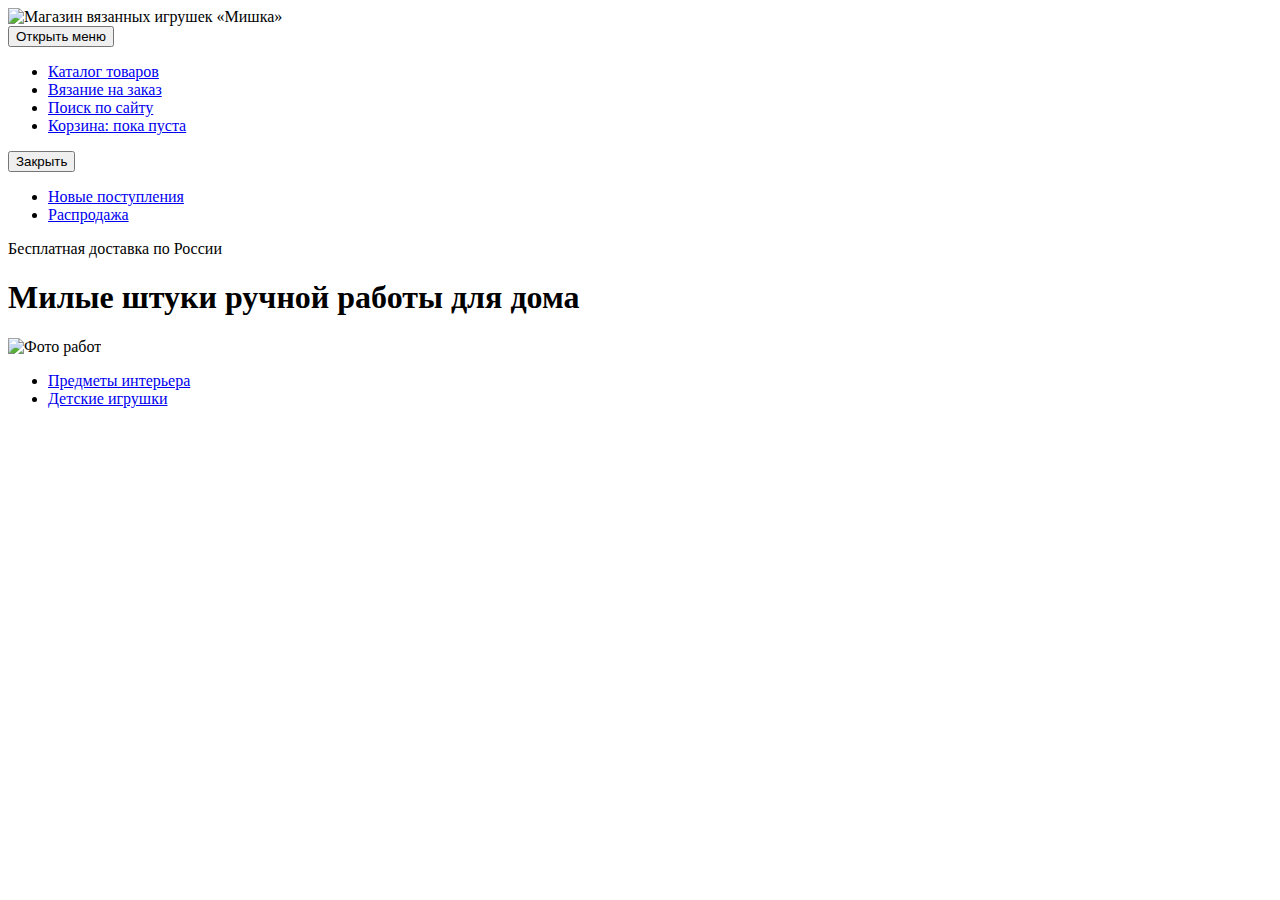
==== index.htm @ 24ecb778 "Сверстал хедер главной" ====
<!DOCTYPE html>
<html lang="ru">

  <head>
    <meta charset="UTF-8">
    <meta name="viewport" content="width=device-width, initial-scale=1.0">
    <meta http-equiv="X-UA-Compatible" content="ie=edge">
    <title>Магазин вязанных игрушек «Мишка»</title>
  </head>
  <body>

    <header class="header header-main">

      <a class="header__logo-link">
        <img src="http://placehold.it/150x100"
          width="149" height="79"
          alt="Магазин вязанных игрушек «Мишка»">
      </a>

      <nav class="main-nav">

        <button class="main-nav__toggle" type="button">
          Открыть меню
        </button>

        <div class="main-nav__wrapper">
          <ul class="main-nav__list site-list">
            <li class="main-nav__item">
              <a href="catalog.html">Каталог товаров</a>
            </li>
            <li class="main-nav__item">
              <a href="form.html">Вязание на заказ</a>
            </li>
            <li class="main-nav__item">
              <a href="#">Поиск по сайту</a>
            </li>
            <li class="main-nav__item">
              <a href="#">Корзина: <span class="basket-fill">
                  пока пуста</span></a>
            </li>
          </ul>
          <button class="main-nav__close-button" type="button">
            Закрыть</button>
        </div>
      </nav>

      <nav class="second-nav">

        <div class="second-nav__wrapper">
          <ul class="second-nav__list hits-list">
            <li class="hits-list__item">
              <a href="#">Новые поступления</a>
            </li>
            <li class="hits-list__item">
              <a href="#">Распродажа</a>
            </li>
          </ul>
          <p class="second-nav__note">Бесплатная доставка по России</p>
          <h1 class="second-nav__title">
            Милые штуки ручной работы для дома</h2>

          <a class="second-nav__picture">
            <img src="http://placehold.it/150x100"
              width="575" height="373"
              alt="Фото работ">
          </a>

          <ul class="second-nav__types-list">
            <li class="second-nav__types-item second-nav__types-item--stuff">
              <a href="catalog.html">Предметы интерьера</a>
            </li>
            <li class="second-nav__types-item second-nav__types-item--toy">
              <a href="catalog.html">Детские игрушки</a>
            </li>
          </ul>
        </div>
      </nav>


    </header>


  </body>
</html>
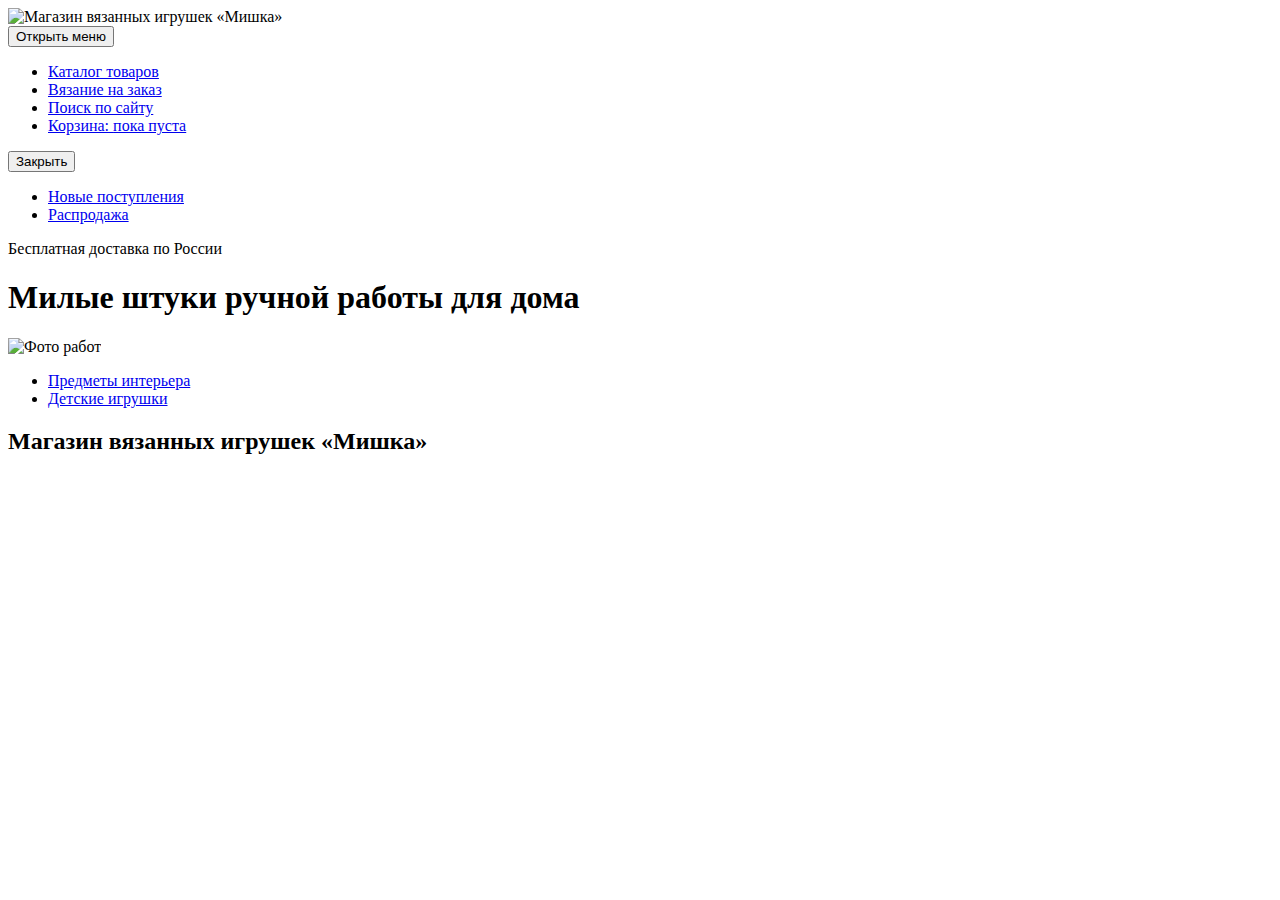
==== commit ba721434: "тест" ====
--- a/index.htm
+++ b/index.htm
@@ -9,7 +9,7 @@
   </head>
   <body>
 
-    <header class="header header-main">
+    <header class="header page-header">
 
       <a class="header__logo-link">
         <img src="http://placehold.it/150x100"
@@ -57,7 +57,7 @@
           </ul>
           <p class="second-nav__note">Бесплатная доставка по России</p>
           <h1 class="second-nav__title">
-            Милые штуки ручной работы для дома</h2>
+            Милые штуки ручной работы для дома</h1>
 
           <a class="second-nav__picture">
             <img src="http://placehold.it/150x100"
@@ -75,9 +75,22 @@
           </ul>
         </div>
       </nav>
+    </header>
+
+    <main class="page-main">
+      
+      <h2 class="visually-hidden">
+        Магазин вязанных игрушек «Мишка» 
+      </h2>
+
+      <section class="features">
+
+      </section>
 
 
-    </header>
+
+
+    </main>
 
 
   </body>
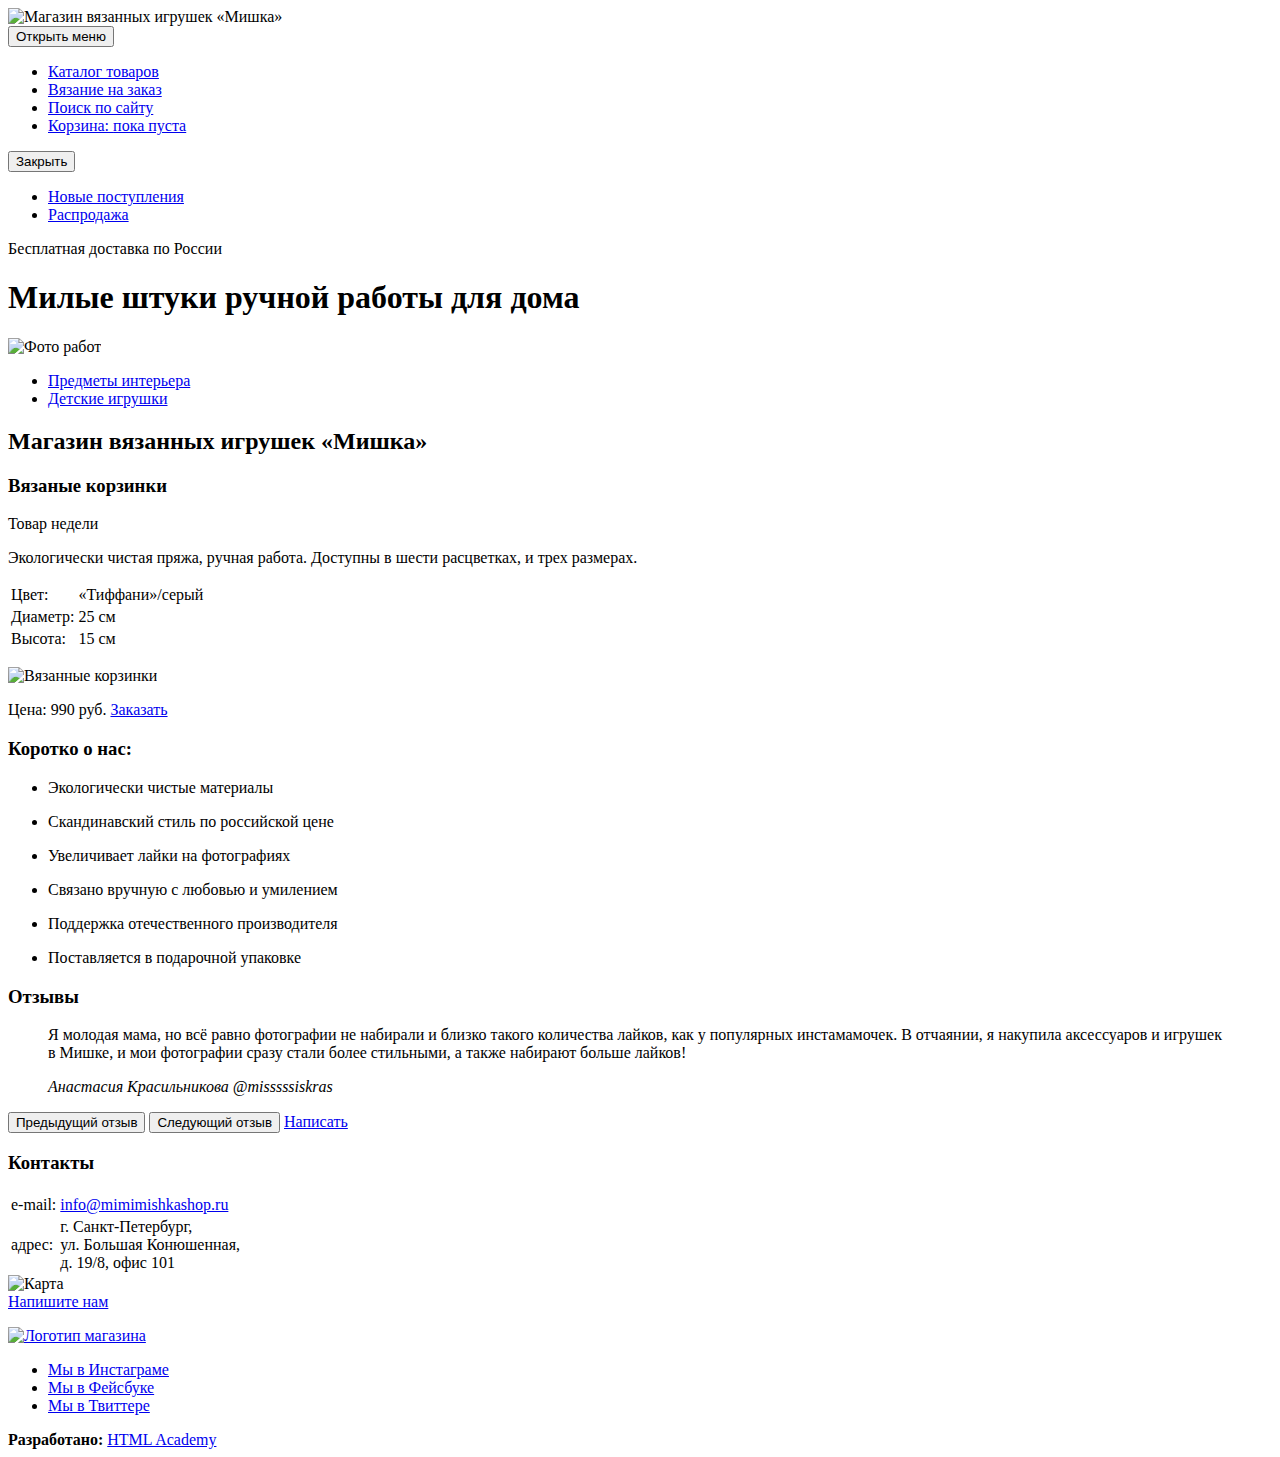
==== commit d42df3b3: "Сверстал главную" ====
--- a/index.htm
+++ b/index.htm
@@ -9,9 +9,9 @@
   </head>
   <body>
 
-    <header class="header page-header">
-
-      <a class="header__logo-link">
+    <header class="page-header header">
+
+      <a class="page-header__logo-link">
         <img src="http://placehold.it/150x100"
           width="149" height="79"
           alt="Магазин вязанных игрушек «Мишка»">
@@ -61,7 +61,7 @@
 
           <a class="second-nav__picture">
             <img src="http://placehold.it/150x100"
-              width="575" height="373"
+              width="320" height="291"
               alt="Фото работ">
           </a>
 
@@ -78,20 +78,165 @@
     </header>
 
     <main class="page-main">
-      
+
       <h2 class="visually-hidden">
-        Магазин вязанных игрушек «Мишка» 
+        Магазин вязанных игрушек «Мишка»
       </h2>
 
       <section class="features">
-
-      </section>
-
-
-
-
+        <h3 class="features__title">Вязаные корзинки</h3>
+        <div class="features__wrapper">
+          <span class="features__hit-mark">Товар недели</span>
+          <p class="features__text">Экологически чистая пряжа, ручная работа.
+            Доступны в шести расцветках, и трех размерах.</p>
+          <table class="features__list">
+            <tr>
+              <td class="features__parametr">
+                Цвет:
+              </td>
+              <td class="features__value">
+                «Тиффани»/серый
+              </td>
+            </tr>
+            <tr>
+              <td class="features__parametr">
+                Диаметр:
+              </td>
+              <td class="features__value">
+                25 см
+              </td>
+            </tr>
+            <tr>
+              <td class="features__parametr">
+                Высота:
+              </td>
+              <td class="features__value">
+                15 см
+              </td>
+            </tr>
+          </table>
+          <p class="features__picture">
+            <img src="http://placehold.it/150x100" alt="Вязанные корзинки"
+              width="260" height="315">
+          </p>
+          <span class="features__price">Цена: 990 руб.</span>
+          <a href="#" class="features__button button">Заказать</a>
+        </div>
+      </section>
+
+      <section class="about">
+        <h3 class="about__title">Коротко о нас:</h3>
+        <ul class="about__list">
+          <li class="about__list-item">
+            <span class="about__picture about__picture--1"></span>
+            <p class="about__text">Экологически
+              чистые материалы</p>
+          </li>
+          <li class="about__list-item">
+            <span class="about__picture about__picture--2"></span>
+            <p class="about__text">Скандинавский стиль
+              по российской цене</p>
+          </li>
+          <li class="about__list-item">
+            <span class="about__picture about__picture--3"></span>
+            <p class="about__text">Увеличивает лайки
+              на фотографиях</p>
+          </li>
+          <li class="about__list-item">
+            <span class="about__picture about__picture--4"></span>
+            <p class="about__text">Связано вручную с
+              любовью и умилением</p>
+          </li>
+          <li class="about__list-item">
+            <span class="about__picture about__picture--5"></span>
+            <p class="about__text">Поддержка отечественного производителя</p>
+          </li>
+          <li class="about__list-item">
+            <span class="about__picture about__picture--6"></span>
+            <p class="about__text">Поставляется в
+              подарочной упаковке</p>
+          </li>
+        </ul>
+      </section>
+
+      <section class="reviews">
+        <h3 class="reviews__title">Отзывы</h3>
+        <div class="reviews__list"></div>
+        <blockquote class="reviews__item">
+          <p class="reviews__text">Я молодая мама, но всё равно фотографии не
+            набирали и близко такого количества лайков, как у популярных
+            инстамамочек. В отчаянии, я накупила аксессуаров и игрушек в Мишке,
+            и мои фотографии сразу стали более стильными, а также набирают
+            больше лайков!</p>
+          <cite class="reviews__autor-name">
+            Анастасия Красильникова
+            <span class="reviews__autor-adress">@misssssiskras</span>
+          </cite>
+        </blockquote>
+        <button class="reviews__prev" type="button">Предыдущий отзыв</button>
+        <button class="reviews__next" type="button">Следующий отзыв</button>
+        <a href="#" class="reviews__write button">Написать</a>
+      </section>
+
+      <section class="contacts">
+        <h3 class="contacts__title">Контакты</h3>
+        <table class="contacts__table">
+          <tr>
+            <td class="contacts__param">
+              e-mail:
+            </td>
+            <td class="contacts__value">
+              <a href="mailto:info@mimimishkashop.ru" class="contacts__mail">
+                info@mimimishkashop.ru</a>
+            </td>
+          </tr>
+          <tr>
+            <td class="contacts__param">адрес:</td>
+            <td class="contacts__value">г. Санкт-Петербург,<br>
+              ул. Большая Конюшенная, <br>
+              д. 19/8, офис 101</td>
+          </tr>
+        </table>
+        <table class="contacts__picture">
+          <img src="http://placehold.it/150x100" alt="Карта" width="322" height="457">
+        </table>
+        <a href="#" class="contacts__write button">Напишите нам</a>
+      </section>
     </main>
 
+    <footer class="page-footer">
+
+      <div class="page-footer__logo">
+        <p class="page-footer__logo-picture">
+          <a href="#">
+            <img src="http://placehold.it/150x100" alt="Логотип магазина" width="102" height="34">
+          </a>
+        </p>
+      </div>
+
+      <div class="page-footer__socials social">
+        <ul class="social__list">
+          <li class="social_item">
+            <a class="social__link social__link--instagram" href="https://www.instagram.com/">
+            Мы в Инстаграме</a>
+          </li>
+          <li class="social_item">
+            <a class="social__link social__link--facebook" href="https://www.facebook.com/">
+            Мы в Фейсбуке</a>
+          </li>
+          <li class="social_item">
+            <a class="social__link social__link--twitter" href="https://twitter.com/">
+            Мы в Твиттере</a>
+          </li>
+        </ul>
+      </div>
+
+      <div class="page-footer__copyright copyright">
+        <b class="copyright__text">Разработано:</b>
+        <a href="https://htmlacademy.ru/">HTML Academy</a>
+      </div>
+
+    </footer>
 
   </body>
 </html>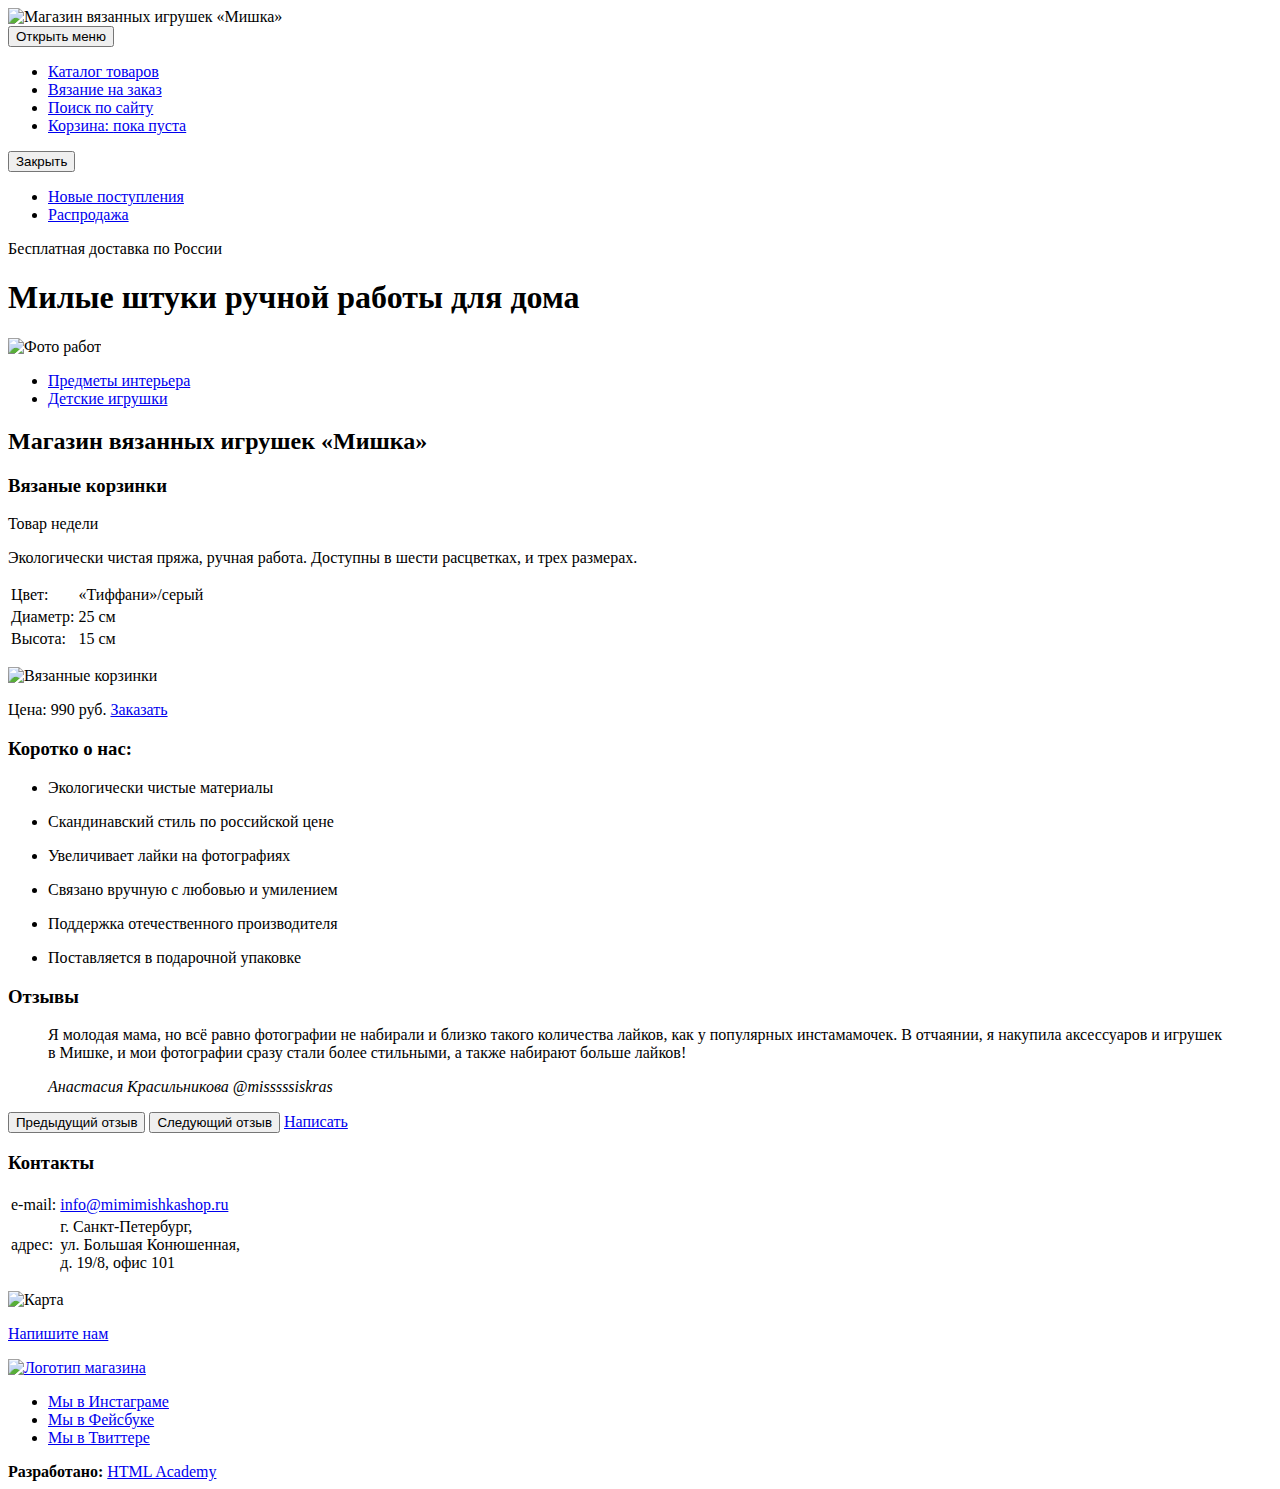
==== commit 11bd07b3: "Доп файлы" ====
--- a/index.htm
+++ b/index.htm
@@ -128,31 +128,31 @@
         <h3 class="about__title">Коротко о нас:</h3>
         <ul class="about__list">
           <li class="about__list-item">
-            <span class="about__picture about__picture--1"></span>
+            <span class="about__picture about__picture--flower"></span>
             <p class="about__text">Экологически
               чистые материалы</p>
           </li>
           <li class="about__list-item">
-            <span class="about__picture about__picture--2"></span>
+            <span class="about__picture about__picture--money"></span>
             <p class="about__text">Скандинавский стиль
               по российской цене</p>
           </li>
           <li class="about__list-item">
-            <span class="about__picture about__picture--3"></span>
+            <span class="about__picture about__picture--heart"></span>
             <p class="about__text">Увеличивает лайки
               на фотографиях</p>
           </li>
           <li class="about__list-item">
-            <span class="about__picture about__picture--4"></span>
+            <span class="about__picture about__picture--tread"></span>
             <p class="about__text">Связано вручную с
               любовью и умилением</p>
           </li>
           <li class="about__list-item">
-            <span class="about__picture about__picture--5"></span>
+            <span class="about__picture about__picture--rocket"></span>
             <p class="about__text">Поддержка отечественного производителя</p>
           </li>
           <li class="about__list-item">
-            <span class="about__picture about__picture--6"></span>
+            <span class="about__picture about__picture--gift"></span>
             <p class="about__text">Поставляется в
               подарочной упаковке</p>
           </li>
@@ -161,20 +161,24 @@
 
       <section class="reviews">
         <h3 class="reviews__title">Отзывы</h3>
-        <div class="reviews__list"></div>
-        <blockquote class="reviews__item">
-          <p class="reviews__text">Я молодая мама, но всё равно фотографии не
-            набирали и близко такого количества лайков, как у популярных
-            инстамамочек. В отчаянии, я накупила аксессуаров и игрушек в Мишке,
-            и мои фотографии сразу стали более стильными, а также набирают
-            больше лайков!</p>
-          <cite class="reviews__autor-name">
-            Анастасия Красильникова
-            <span class="reviews__autor-adress">@misssssiskras</span>
-          </cite>
-        </blockquote>
-        <button class="reviews__prev" type="button">Предыдущий отзыв</button>
-        <button class="reviews__next" type="button">Следующий отзыв</button>
+        <div class="reviews__list">
+          <blockquote class="reviews__item">
+            <p class="reviews__text">Я молодая мама, но всё равно фотографии не
+              набирали и близко такого количества лайков, как у популярных
+              инстамамочек. В отчаянии, я накупила аксессуаров и игрушек в
+              Мишке,
+              и мои фотографии сразу стали более стильными, а также набирают
+              больше лайков!</p>
+            <cite class="reviews__autor-name">
+              Анастасия Красильникова
+              <span class="reviews__autor-adress">@misssssiskras</span>
+            </cite>
+          </blockquote>
+        </div>
+        <button class="reviews__button reviews__button--prev" type="button">Предыдущий
+          отзыв</button>
+        <button class="reviews__button reviews__button--next" type="button">Следующий
+          отзыв</button>
         <a href="#" class="reviews__write button">Написать</a>
       </section>
 
@@ -197,9 +201,17 @@
               д. 19/8, офис 101</td>
           </tr>
         </table>
-        <table class="contacts__picture">
-          <img src="http://placehold.it/150x100" alt="Карта" width="322" height="457">
-        </table>
+
+        <!-- <div class="contacts__map-wrapper">
+          <iframe
+            src="https://www.google.com/maps/embed?pb=!1m18!1m12!1m3!1d1998.6037872533277!2d30.320858716096975!3d59.93871648187614!2m3!1f0!2f0!3f0!3m2!1i1024!2i768!4f13.1!3m3!1m2!1s0x4696310fca145cc1%3A0x42b32648d8238007!2z0JHQvtC70YzRiNCw0Y8g0JrQvtC90Y7RiNC10L3QvdCw0Y8g0YPQuy4sIDE5LzgsINCh0LDQvdC60YIt0J_QtdGC0LXRgNCx0YPRgNCzLCAxOTExODY!5e0!3m2!1sru!2sru!4v1554286769978!5m2!1sru!2sru"
+            frameborder="0" style="border:0" allowfullscreen></iframe>
+        </div> -->
+
+        <p class="contacts__picture">
+          <img src="http://placehold.it/150x100" alt="Карта" width="322"
+            height="457">
+        </p>
         <a href="#" class="contacts__write button">Напишите нам</a>
       </section>
     </main>
@@ -209,7 +221,8 @@
       <div class="page-footer__logo">
         <p class="page-footer__logo-picture">
           <a href="#">
-            <img src="http://placehold.it/150x100" alt="Логотип магазина" width="102" height="34">
+            <img src="http://placehold.it/150x100" alt="Логотип магазина"
+              width="102" height="34">
           </a>
         </p>
       </div>
@@ -217,16 +230,19 @@
       <div class="page-footer__socials social">
         <ul class="social__list">
           <li class="social_item">
-            <a class="social__link social__link--instagram" href="https://www.instagram.com/">
-            Мы в Инстаграме</a>
+            <a class="social__link social__link--instagram"
+              href="https://www.instagram.com/">
+              Мы в Инстаграме</a>
           </li>
           <li class="social_item">
-            <a class="social__link social__link--facebook" href="https://www.facebook.com/">
-            Мы в Фейсбуке</a>
+            <a class="social__link social__link--facebook"
+              href="https://www.facebook.com/">
+              Мы в Фейсбуке</a>
           </li>
           <li class="social_item">
-            <a class="social__link social__link--twitter" href="https://twitter.com/">
-            Мы в Твиттере</a>
+            <a class="social__link social__link--twitter"
+              href="https://twitter.com/">
+              Мы в Твиттере</a>
           </li>
         </ul>
       </div>
